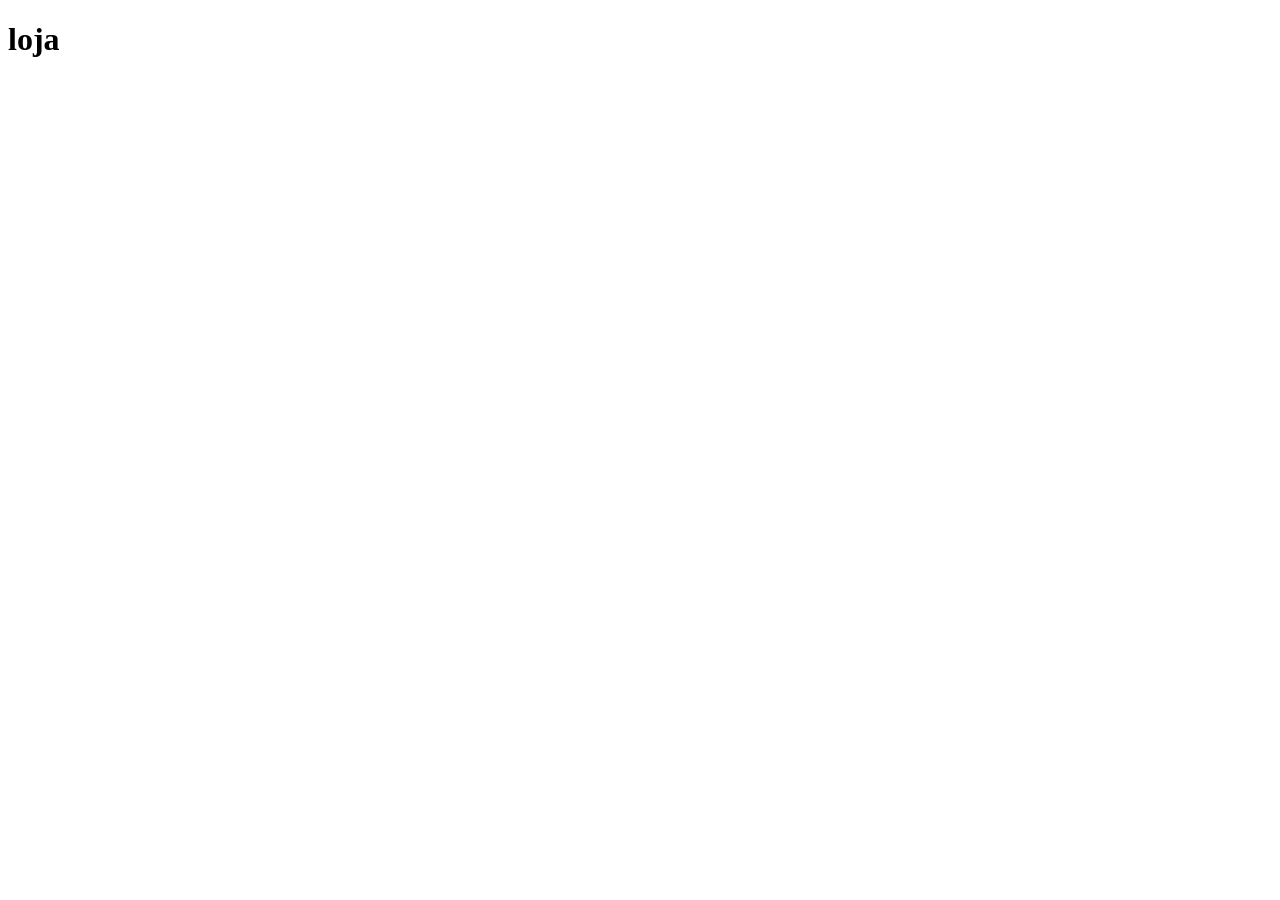
==== store/templates/store/index.html @ 2c6ecc6b "Criação da pasta global e a utilização de name_spaces nos templates" ====
<!DOCTYPE html>
<html lang="pt-br">

<head>
    <meta charset="UTF-8">
    <meta name="viewport" content="width=device-width, initial-scale=1.0">
    <link rel="stylesheet" href="style.css">
    <title>Store</title>
</head>

<body>
    <h1 class="shopp">loja</h1>
</body>

</html>
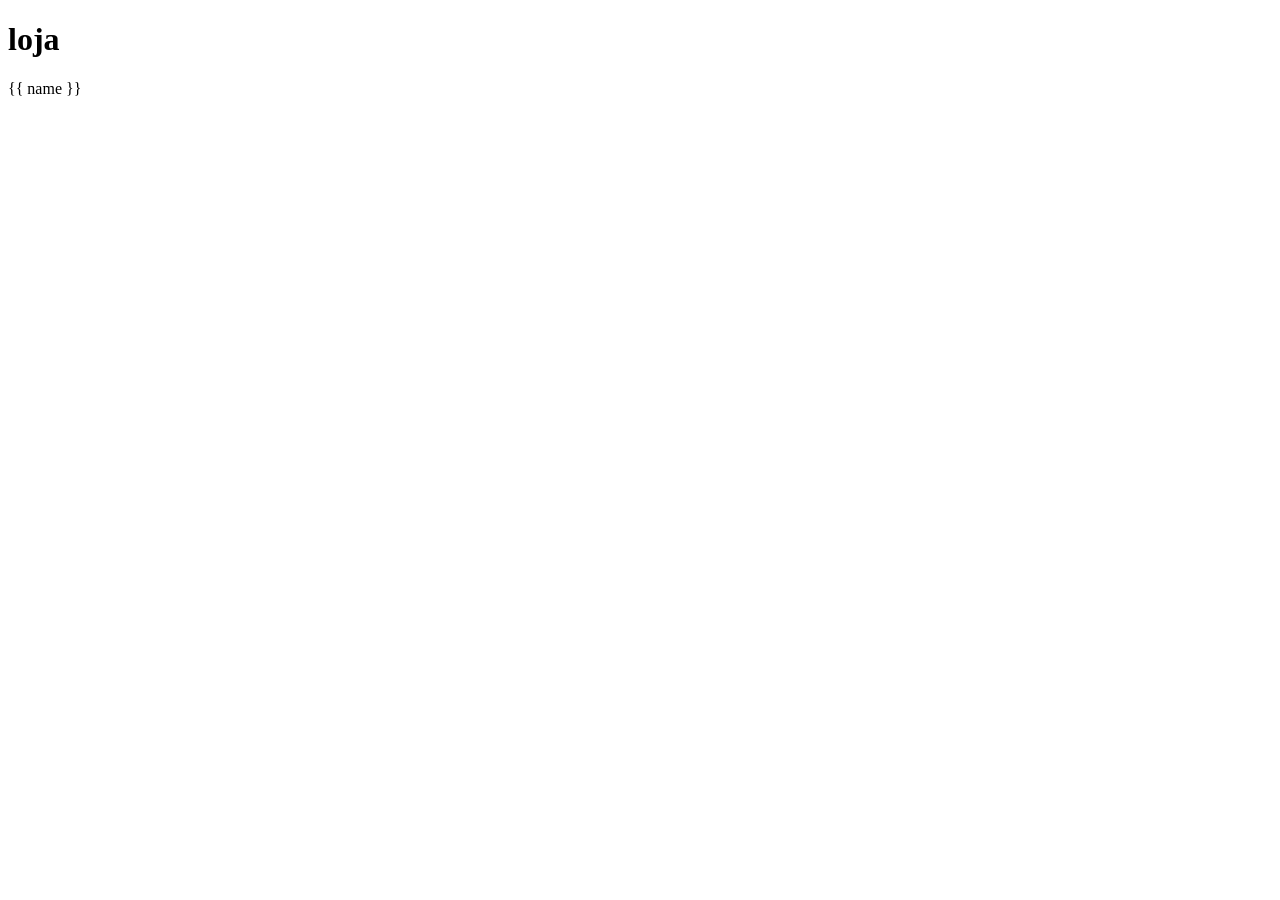
==== commit 849663ff: "Exemplo de template" ====
--- a/store/templates/store/index.html
+++ b/store/templates/store/index.html
@@ -7,9 +7,11 @@
     <link rel="stylesheet" href="style.css">
     <title>Store</title>
 </head>
-
+<!-- Esse name é uma variavel que foi declarada no context e utiliza-se duas 
+ chaves para declarar a variavel com name que foi declarado como dicionario-->
 <body>
     <h1 class="shopp">loja</h1>
+    {{ name }}
 </body>
 
 </html>
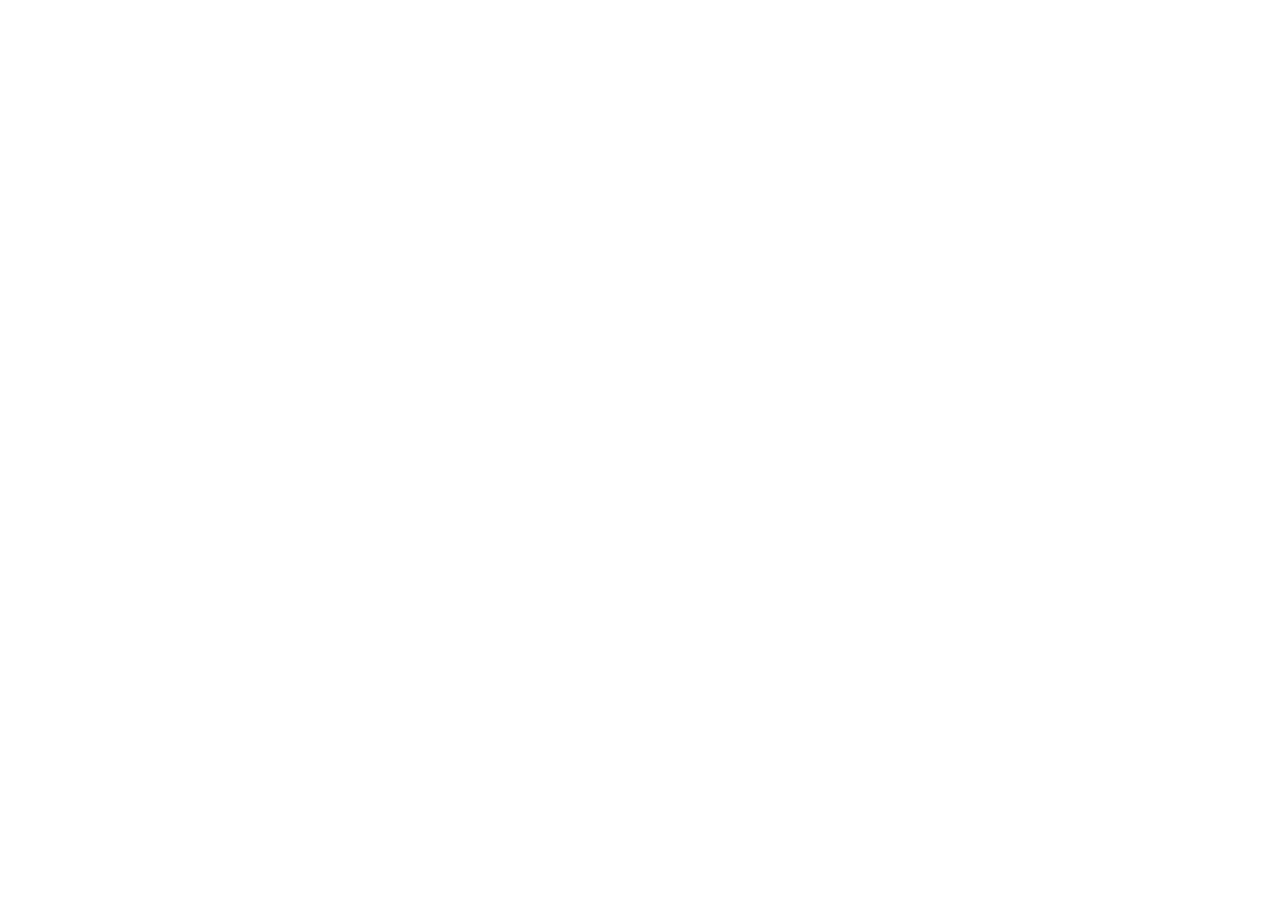
==== commit 07f354bc: "icone de loja" ====
--- a/store/templates/store/index.html
+++ b/store/templates/store/index.html
@@ -1,17 +1,18 @@
 <!DOCTYPE html>
 <html lang="pt-br">
-
 <head>
     <meta charset="UTF-8">
     <meta name="viewport" content="width=device-width, initial-scale=1.0">
-    <link rel="stylesheet" href="style.css">
+
+    <link rel="stylesheet" href="https://cdnjs.cloudflare.com/ajax/libs/font-awesome/5.15.4/css/fontawesome.min.css" integrity="sha512-P9vJUXK+LyvAzj8otTOKzdfF1F3UYVl13+F8Fof8/2QNb8Twd6Vb+VD52I7+87tex9UXxnzPgWA3rH96RExA7A==" crossorigin="anonymous" referrerpolicy="no-referrer">
+    <link rel="stylesheet" href="https://cdnjs.cloudflare.com/ajax/libs/font-awesome/5.15.4/css/brands.min.css" integrity="sha512-sVSECYdnRMezwuq5uAjKQJEcu2wybeAPjU4VJQ9pCRcCY4pIpIw4YMHIOQ0CypfwHRvdSPbH++dA3O4Hihm/LQ==" crossorigin="anonymous" referrerpolicy="no-referrer">
+    <link rel="stylesheet" href="https://cdnjs.cloudflare.com/ajax/libs/font-awesome/5.15.4/css/solid.min.css" integrity="sha512-tk4nGrLxft4l30r9ETuejLU0a3d7LwMzj0eXjzc16JQj+5U1IeVoCuGLObRDc3+eQMUcEQY1RIDPGvuA7SNQ2w==" crossorigin="anonymous" referrerpolicy="no-referrer">
+    
     <title>Store</title>
 </head>
 <!-- Esse name é uma variavel que foi declarada no context e utiliza-se duas 
  chaves para declarar a variavel com name que foi declarado como dicionario-->
 <body>
-    <h1 class="shopp">loja</h1>
-    {{ name }}
+    <h1><i class="fas fa-store"></i></h1>
 </body>
-
 </html>
